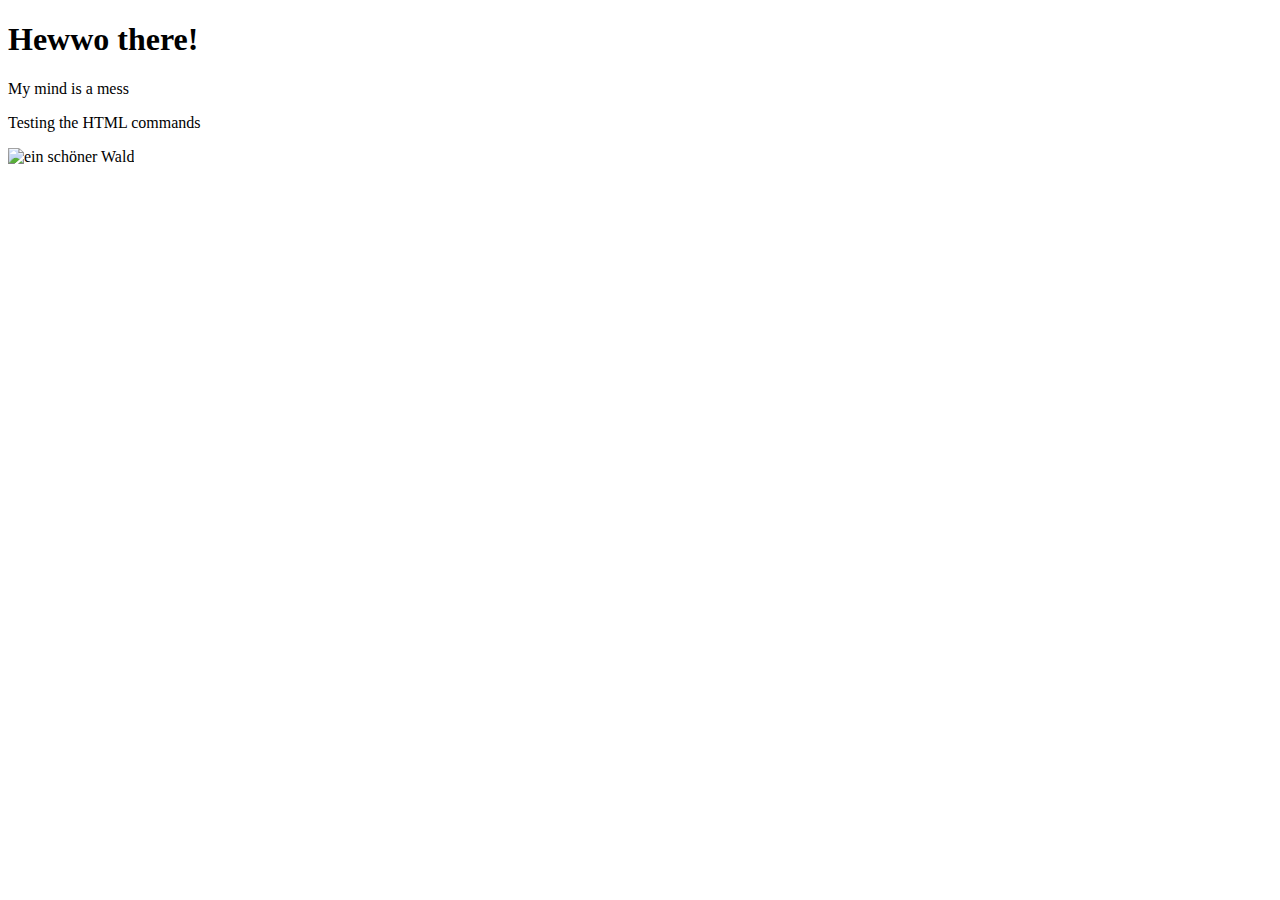
==== index.html @ 8d903901 "added html file, testing stuff" ====
<!DOCTYPE html>
<html lang="en">

<head>
    <meta charset="UTF-8">
    <meta http-equiv="X-UA-Compatible" content="IE=edge">
    <meta name="viewport" content="width=device-width, initial-scale=1.0">
    <title>Document</title>
</head>

<body>
    <h1>Hewwo there!</h1>
    <p>My mind is a mess</p>
    <p>Testing the HTML commands</p>
    <img src="http://picsum.photos/seed/nmsa/500" alt="ein schöner Wald">
</body>

</html>
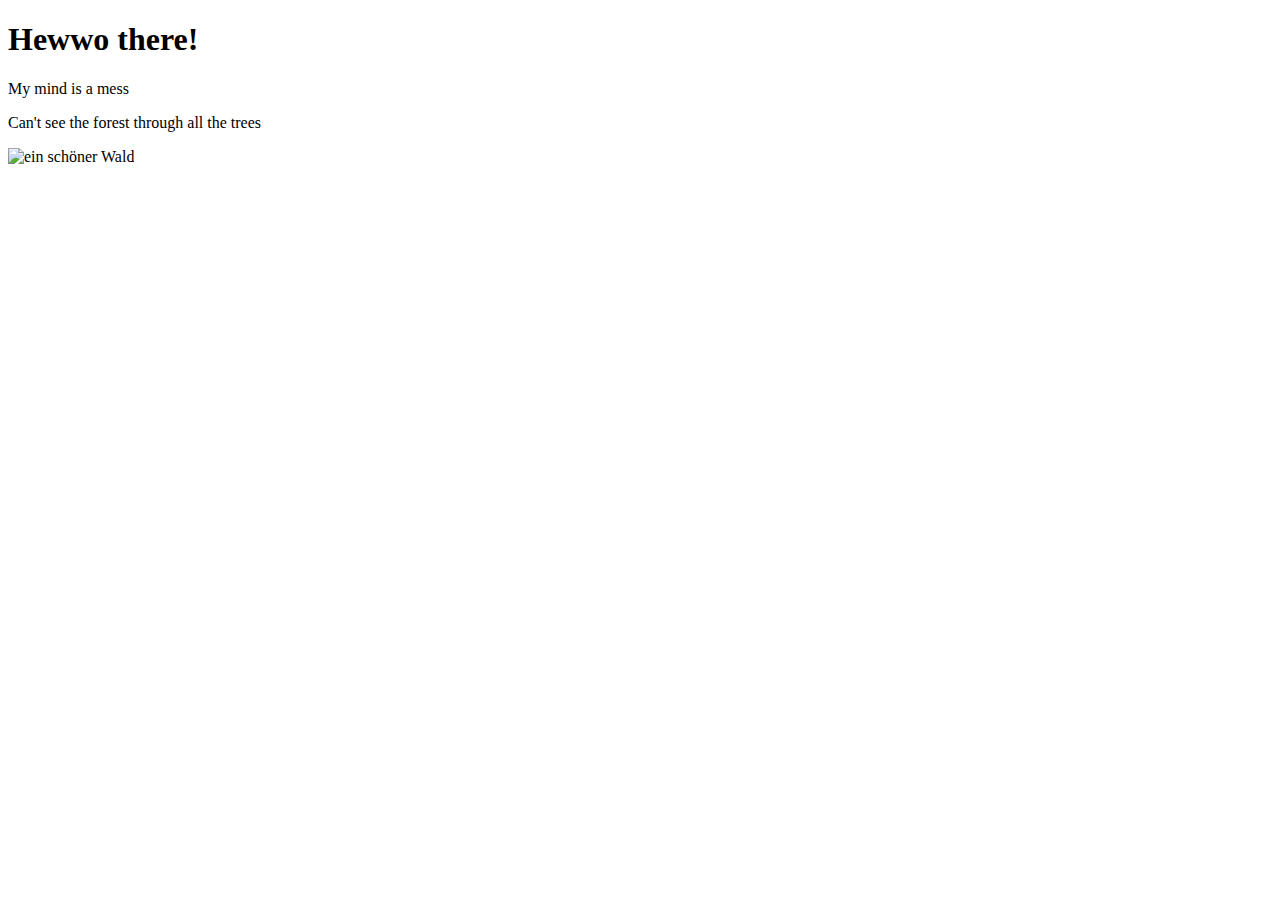
==== commit 73973145: "changed text line" ====
--- a/index.html
+++ b/index.html
@@ -5,13 +5,13 @@
     <meta charset="UTF-8">
     <meta http-equiv="X-UA-Compatible" content="IE=edge">
     <meta name="viewport" content="width=device-width, initial-scale=1.0">
-    <title>Document</title>
+    <title>My Mind</title>
 </head>
 
 <body>
     <h1>Hewwo there!</h1>
     <p>My mind is a mess</p>
-    <p>Testing the HTML commands</p>
+    <p>Can't see the forest through all the trees</p>
     <img src="http://picsum.photos/seed/nmsa/500" alt="ein schöner Wald">
 </body>
 
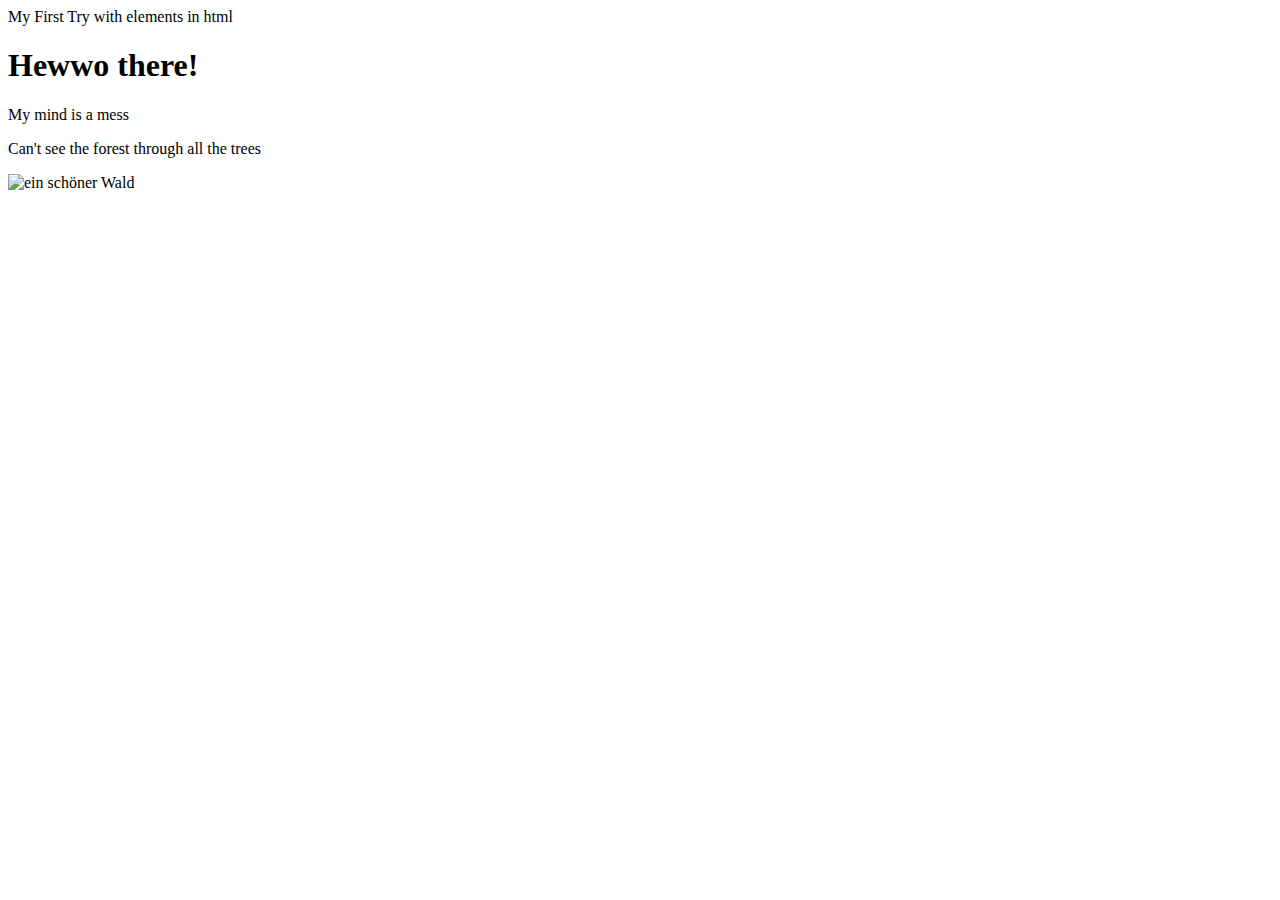
==== commit f99fd9bd: "added elements" ====
--- a/index.html
+++ b/index.html
@@ -9,8 +9,11 @@
 </head>
 
 <body>
-    <h1>Hewwo there!</h1>
-    <p>My mind is a mess</p>
+    <article>
+        <header>My First Try with elements in html</header>
+        <h1>Hewwo there!</h1>
+        <p>My mind is a mess</p>
+    </article>
     <p>Can't see the forest through all the trees</p>
     <img src="http://picsum.photos/seed/nmsa/500" alt="ein schöner Wald">
 </body>
